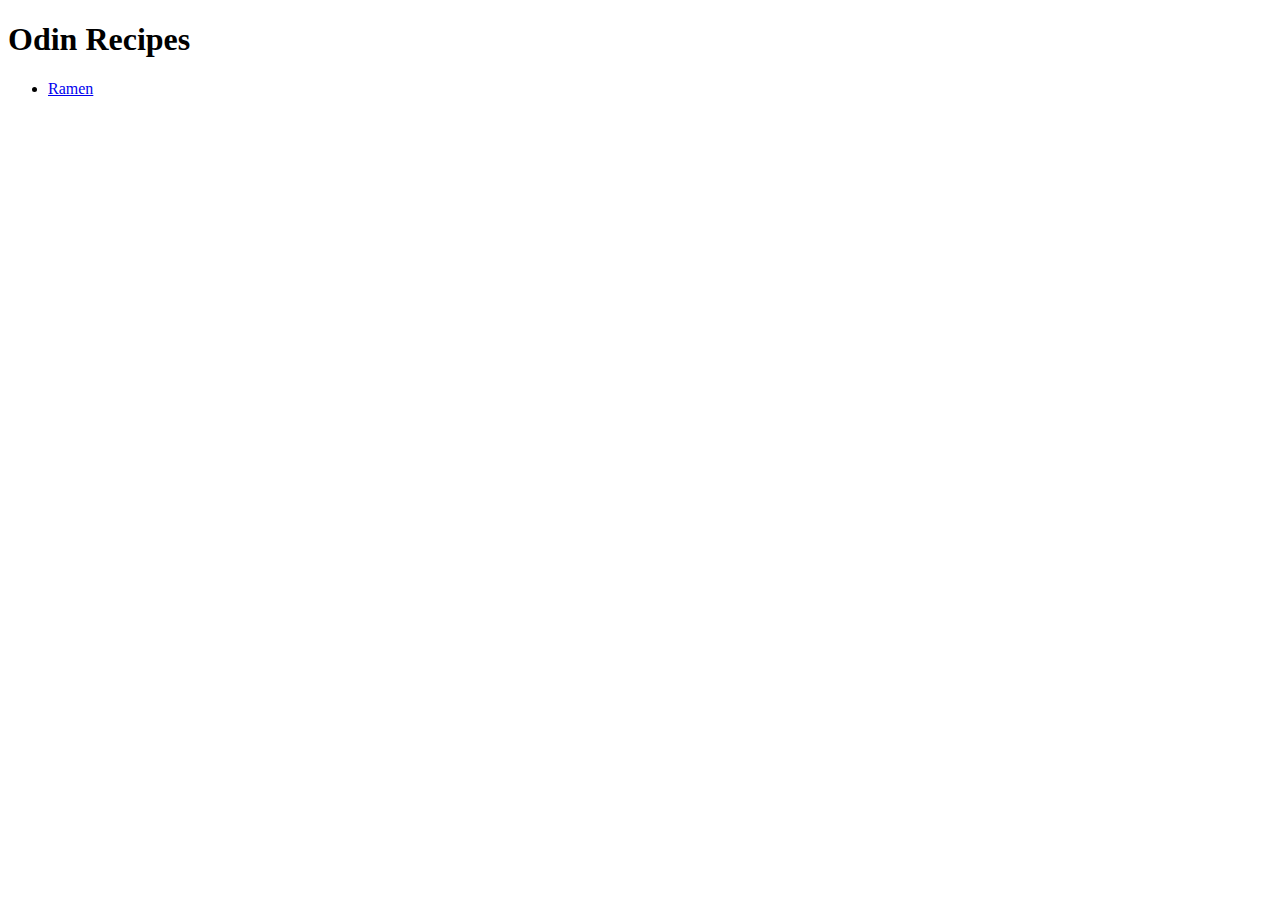
==== index.html @ e19d9daa "Add index and recipes pages" ====
<!DOCTYPE html>

<html lang="en">
    <head>
        <meta charset="UTF-8">
        <title>Odin Recipes</title>
    </head>

    <body>
        <h1>Odin Recipes</h1>
        <ul>
            <li><a href="./recipes/ramen.html">Ramen</a></li>
        </ul>
    </body>
</html>
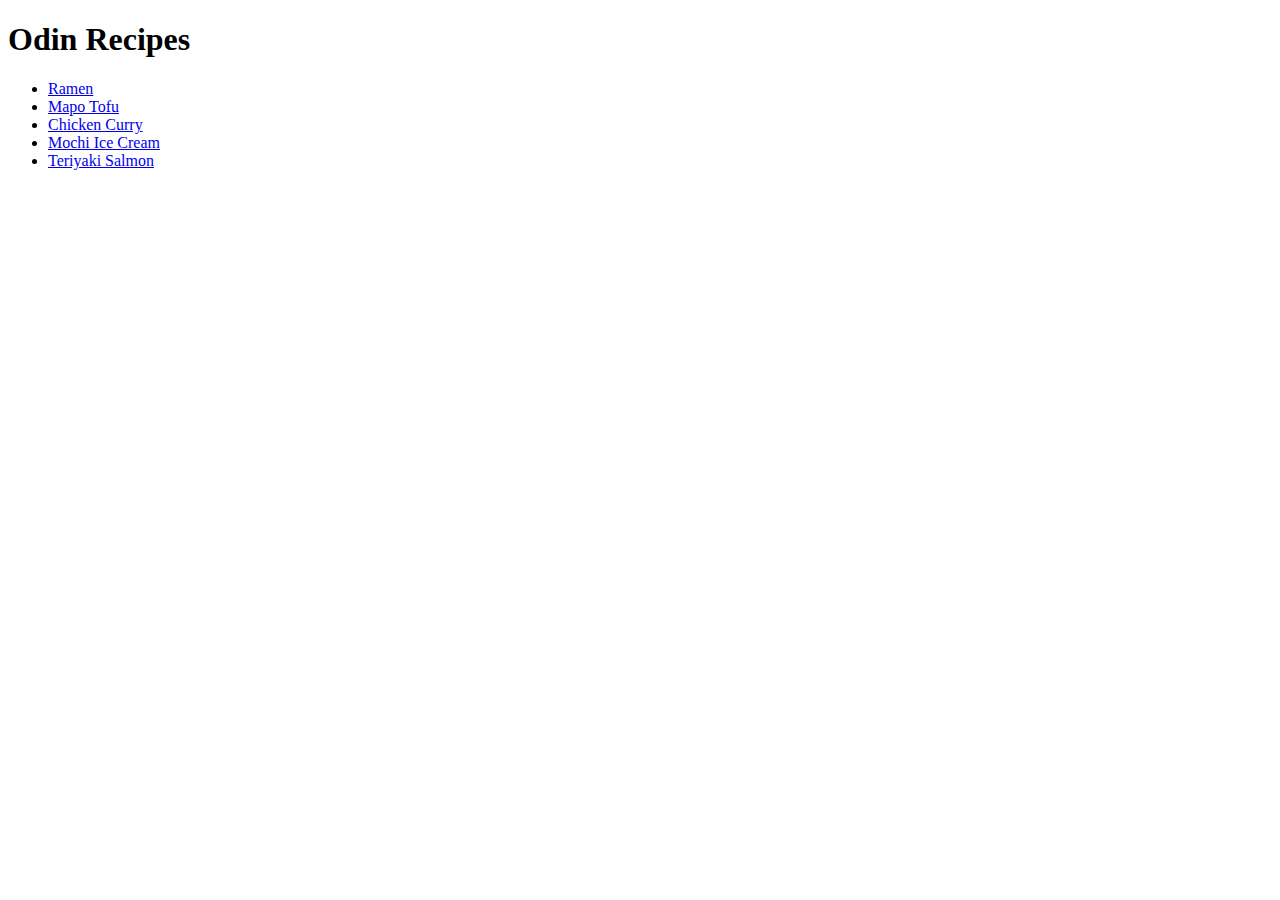
==== commit 85d1b146: "Finish ramen recipe page" ====
--- a/index.html
+++ b/index.html
@@ -10,6 +10,10 @@
         <h1>Odin Recipes</h1>
         <ul>
             <li><a href="./recipes/ramen.html">Ramen</a></li>
+            <li><a href="./recipes/mapo-tofu.html">Mapo Tofu</a></li>
+            <li><a href="./recipes/chicken-curry.html">Chicken Curry</a></li>
+            <li><a href="./recipes/mochi-ice-cream.html">Mochi Ice Cream</a></li>
+            <li><a href="./recipes/teriyaki-salmon.html">Teriyaki Salmon</a></li>
         </ul>
     </body>
 </html>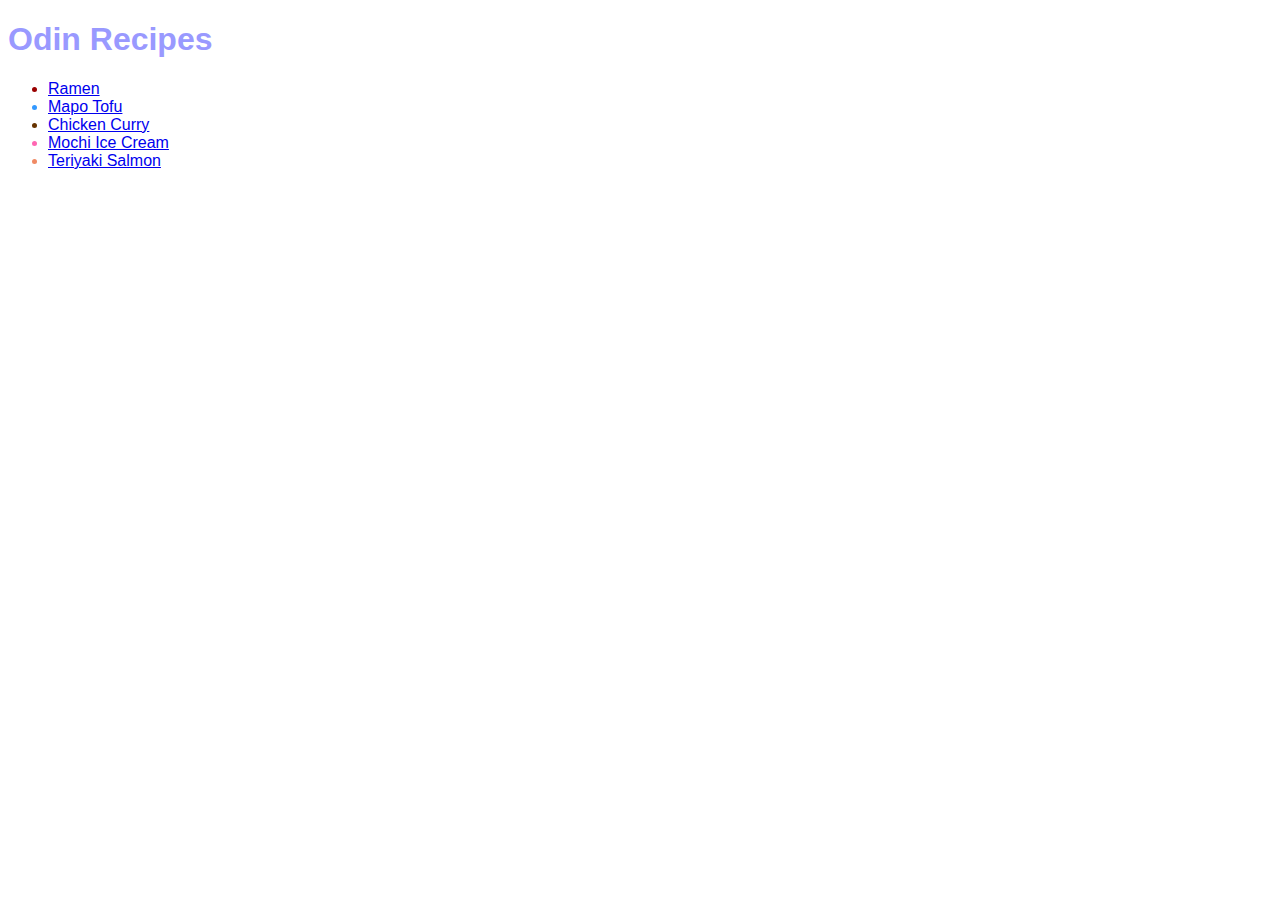
==== commit e4438012: "Add CSS" ====
--- a/index.html
+++ b/index.html
@@ -4,16 +4,17 @@
     <head>
         <meta charset="UTF-8">
         <title>Odin Recipes</title>
+        <link rel="stylesheet" href="styles.css">
     </head>
 
     <body>
         <h1>Odin Recipes</h1>
         <ul>
-            <li><a href="./recipes/ramen.html">Ramen</a></li>
-            <li><a href="./recipes/mapo-tofu.html">Mapo Tofu</a></li>
-            <li><a href="./recipes/chicken-curry.html">Chicken Curry</a></li>
-            <li><a href="./recipes/mochi-ice-cream.html">Mochi Ice Cream</a></li>
-            <li><a href="./recipes/teriyaki-salmon.html">Teriyaki Salmon</a></li>
+            <li style="color: rgb(153, 0, 0);"><a href="./recipes/ramen.html">Ramen</a></li>
+            <li style="color: rgb(51, 153, 255);"><a href="./recipes/mapo-tofu.html">Mapo Tofu</a></li>
+            <li style="color: rgb(102, 51, 0);"><a href="./recipes/chicken-curry.html">Chicken Curry</a></li>
+            <li style="color: rgb(255, 102, 178);"><a href="./recipes/mochi-ice-cream.html">Mochi Ice Cream</a></li>
+            <li style="color: rgb(240, 138, 100);"><a href="./recipes/teriyaki-salmon.html">Teriyaki Salmon</a></li>
         </ul>
     </body>
 </html>--- a/styles.css
+++ b/styles.css
@@ -0,0 +1,9 @@
+h1 {
+    color: rgb(153, 153, 255);
+    font-family: Verdana, Geneva, Tahoma, sans-serif;
+}
+
+li {
+    font-family: Verdana, Geneva, Tahoma, sans-serif;
+    color: rgb(51, 51, 255)
+}